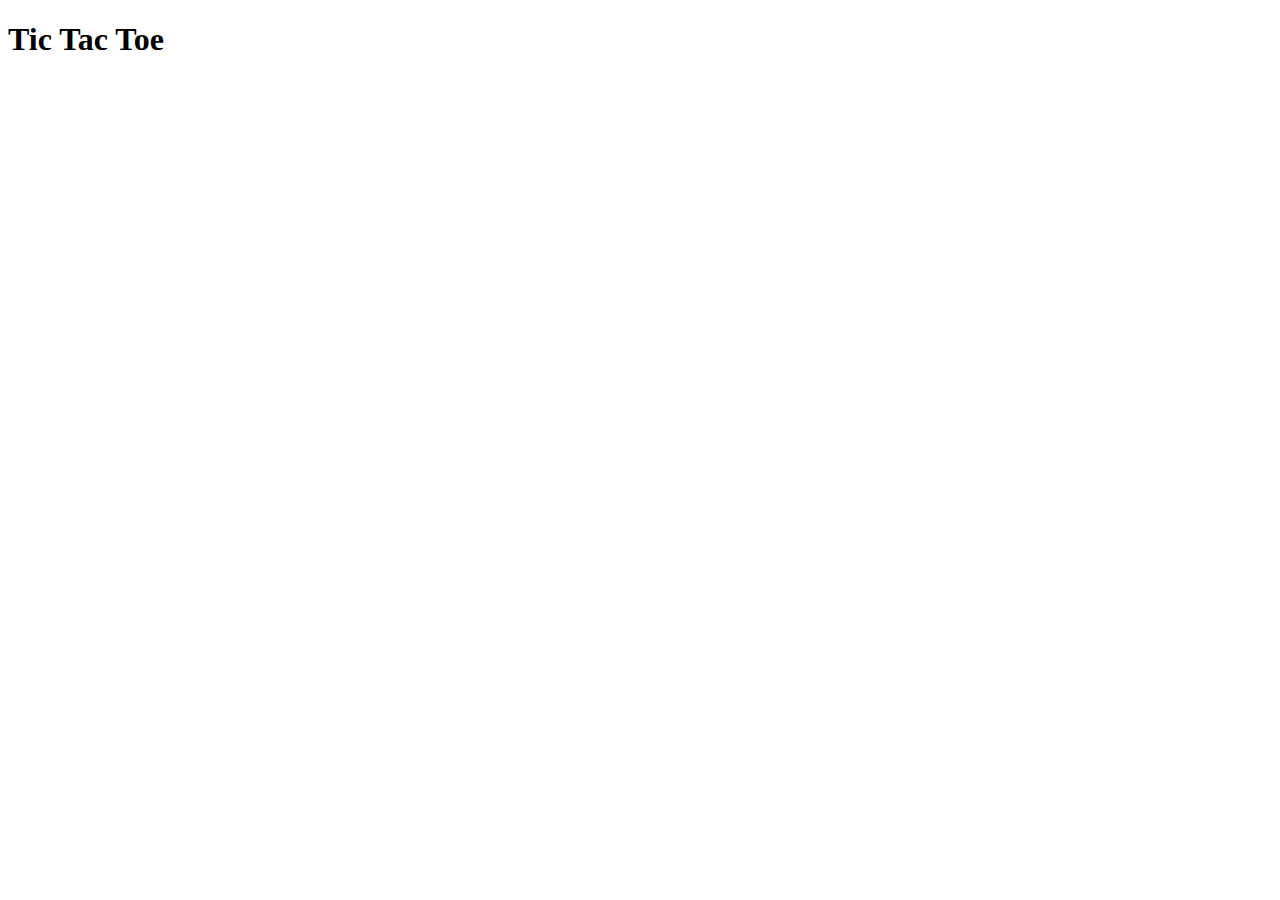
==== index.html @ 05a7344e "Add files via upload" ====
<!DOCTYPE html>
<html>
<head>
	<title>Tic Tac Toe</title>
	<link rel="stylesheet" type="text/css" href="cssfortestPage6.css">
</head>
<body>
	<h1>Tic Tac Toe</h1>
	<table>
		<tr>
			<td></td>
			<td class="vertical"></td>
			<td></td>
		</tr>
		<tr>
			<td class="horizontal"></td>
			<td class="vertical horizontal"></td>
			<td class="horizontal"></td>
		</tr>
		<tr>
			<td></td>
			<td class="vertical"></td>
			<td></td>
		</tr>
	</table>
</body>
</html>
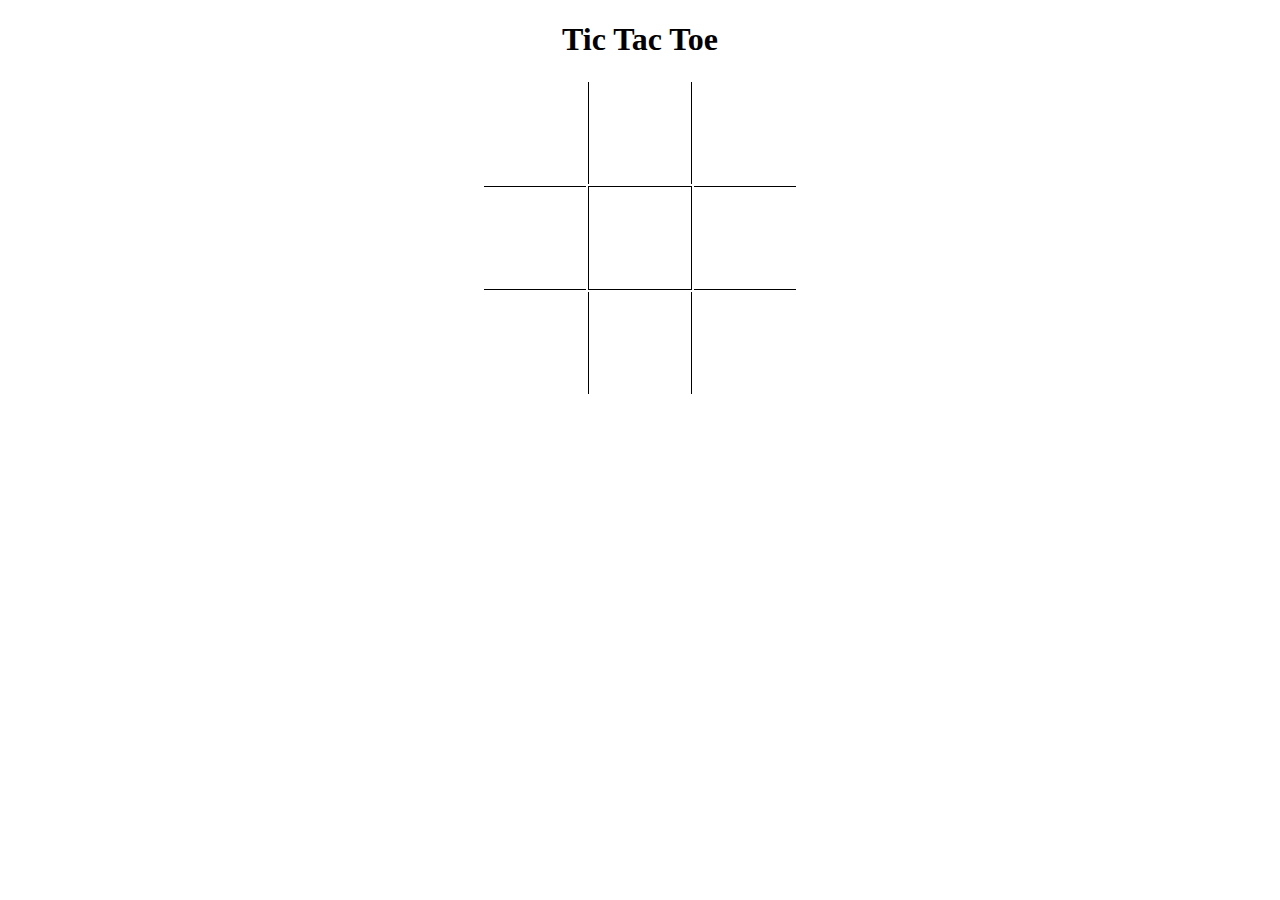
==== commit bc8aed98: "Update index.html" ====
--- a/index.html
+++ b/index.html
@@ -2,7 +2,7 @@
 <html>
 <head>
 	<title>Tic Tac Toe</title>
-	<link rel="stylesheet" type="text/css" href="cssfortestPage6.css">
+	<link rel="stylesheet" type="text/css" href="style.css">
 </head>
 <body>
 	<h1>Tic Tac Toe</h1>
@@ -24,4 +24,4 @@
 		</tr>
 	</table>
 </body>
-</html>+</html>
--- a/style.css
+++ b/style.css
@@ -0,0 +1,26 @@
+h1 {
+	text-align: center;
+}
+
+td {
+	width: 100px;
+	height: 100px;
+}
+
+td:hover {
+	border: 1px solid grey;
+}
+
+.vertical {
+	border-left: 1px solid black;
+	border-right: 1px solid black;
+}
+
+.horizontal {
+	border-top: 1px solid black;
+	border-bottom: 1px solid black;
+}
+
+table {
+	margin: auto;
+}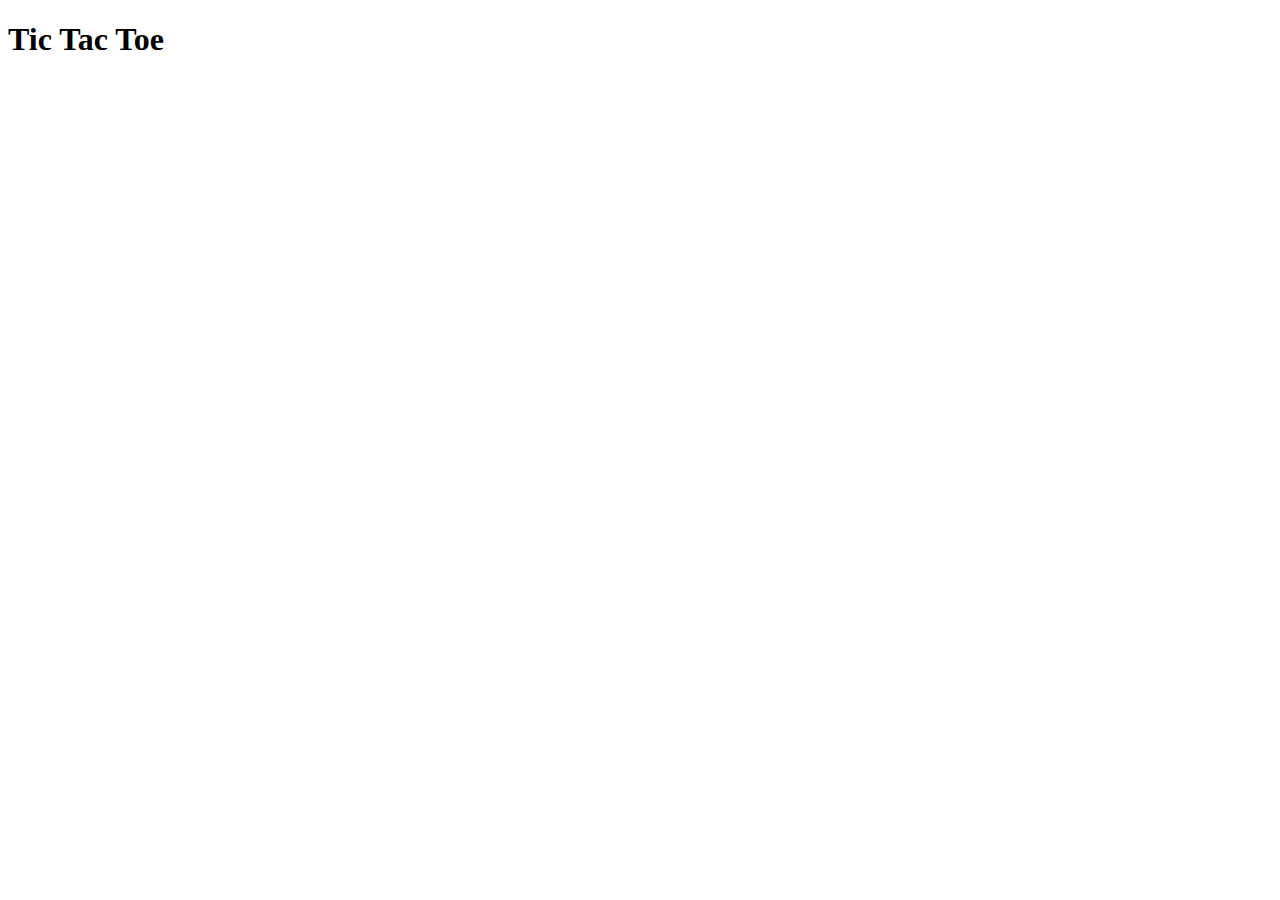
==== commit 418a47bf: "Add files via upload" ====
--- a/index.html
+++ b/index.html
@@ -2,7 +2,7 @@
 <html>
 <head>
 	<title>Tic Tac Toe</title>
-	<link rel="stylesheet" type="text/css" href="style.css">
+	<link rel="stylesheet" type="text/css" href="styleTicTacToe.css">
 </head>
 <body>
 	<h1>Tic Tac Toe</h1>
@@ -24,4 +24,4 @@
 		</tr>
 	</table>
 </body>
-</html>
+</html>